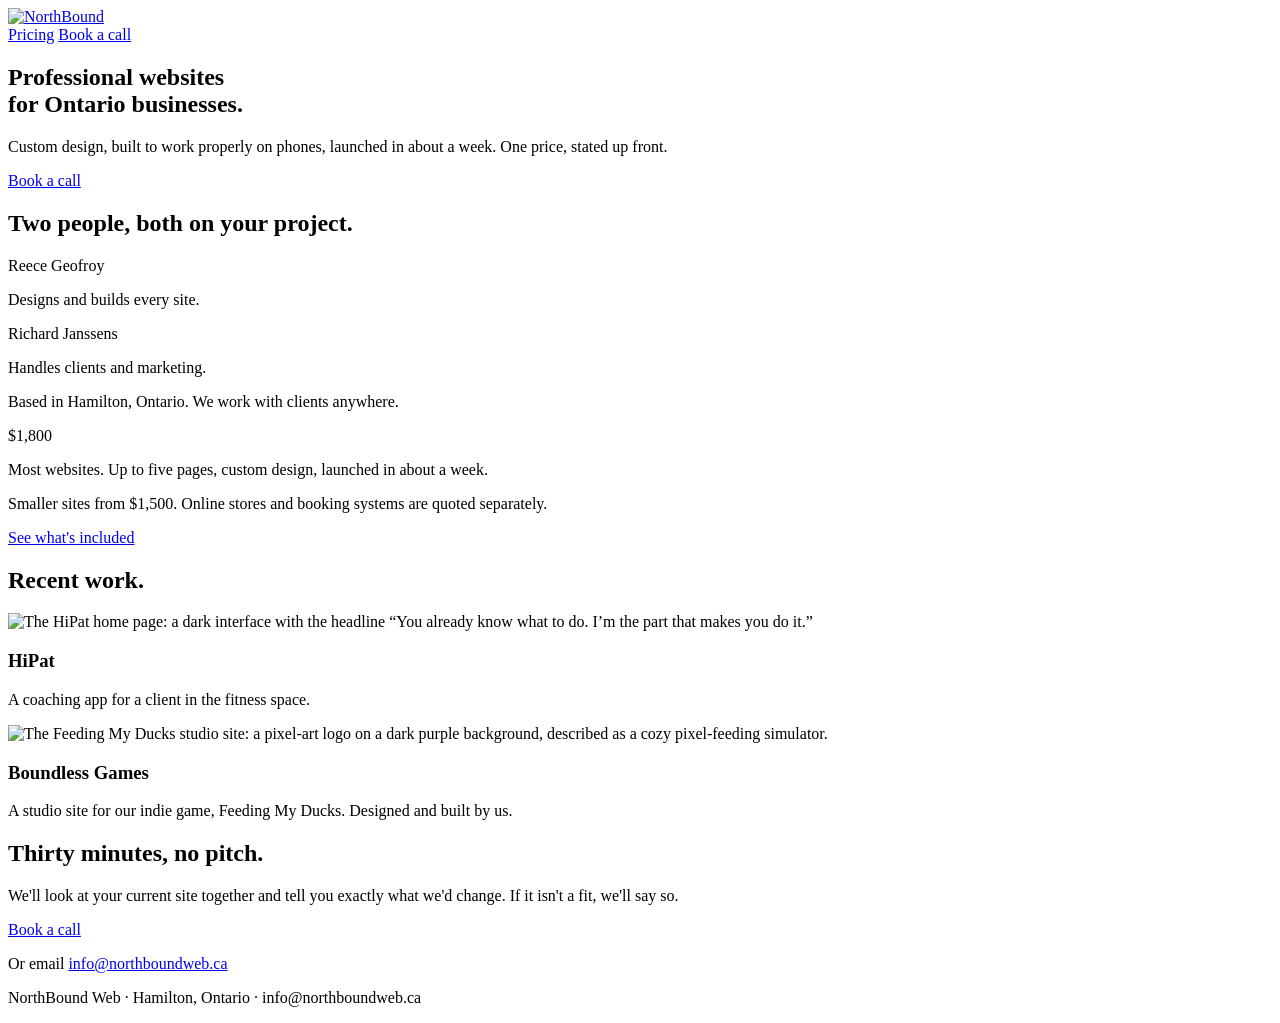
==== site/index.html @ d2908b9c "Production build: static site for northboundweb.ca Rebuild of the design-tool export into a deployab" ====
<!DOCTYPE html>
<html lang="en">
<head>
<meta charset="utf-8">
<meta name="viewport" content="width=device-width, initial-scale=1">

<title>NorthBound Web — Professional websites for Ontario businesses</title>
<meta name="description" content="NorthBound builds professional websites for Ontario businesses. Custom design, works properly on phones, launched in about a week. $1,800 for up to five pages.">
<link rel="canonical" href="https://northboundweb.ca/">

<meta property="og:type" content="website">
<meta property="og:site_name" content="NorthBound Web">
<meta property="og:locale" content="en_CA">
<meta property="og:url" content="https://northboundweb.ca/">
<meta property="og:title" content="NorthBound Web — Professional websites for Ontario businesses">
<meta property="og:description" content="NorthBound builds professional websites for Ontario businesses. Custom design, works properly on phones, launched in about a week. $1,800 for up to five pages.">
<meta property="og:image" content="https://northboundweb.ca/assets/img/og-image.png">
<meta property="og:image:width" content="1200">
<meta property="og:image:height" content="630">
<meta property="og:image:alt" content="NorthBound Web — professional websites for Ontario businesses. $1,800.">
<meta name="twitter:card" content="summary_large_image">
<meta name="twitter:title" content="NorthBound Web — Professional websites for Ontario businesses">
<meta name="twitter:description" content="NorthBound builds professional websites for Ontario businesses. Custom design, works properly on phones, launched in about a week. $1,800 for up to five pages.">
<meta name="twitter:image" content="https://northboundweb.ca/assets/img/og-image.png">

<meta name="theme-color" content="#F6F4EE">
<link rel="icon" type="image/svg+xml" href="/favicon.svg">
<link rel="icon" type="image/png" sizes="512x512" href="/assets/img/favicon-512.png">
<link rel="alternate icon" href="/favicon.ico" sizes="any">
<link rel="apple-touch-icon" href="/apple-touch-icon.png">

<link rel="preload" href="/assets/fonts/fraunces-var-latin.woff2" as="font" type="font/woff2" crossorigin>
<link rel="preload" href="/assets/fonts/inter-var-latin.woff2" as="font" type="font/woff2" crossorigin>
<link rel="stylesheet" href="/assets/css/site.css">
<script>document.documentElement.className += ' js';</script>
</head>
<body>

<header class="site-header">
  <div class="container site-header__inner">
    <a class="site-header__logo" href="/" aria-label="NorthBound, home"><img src="/assets/img/wordmark.svg" alt="NorthBound" width="191" height="42"></a>
    <nav class="site-nav" aria-label="Main">
      <a class="site-nav__link" href="/pricing">Pricing</a>
      <a class="btn btn--accent btn--compact" href="https://calendly.com/richard-northboundweb/30min">Book a call</a>
    </nav>
  </div>
</header>

<main>

  <section class="section">
    <div class="container section__body--hero" data-rise>
      <h1 class="hero__title">Professional websites<br>for Ontario businesses.</h1>
      <p class="lede">Custom design, built to work properly on phones, launched in about a week. One price, stated up front.</p>
      <a class="btn btn--accent" href="https://calendly.com/richard-northboundweb/30min">Book a call</a>
    </div>
  </section>

  <section class="section section--rule-top section--rule-bottom" aria-labelledby="people-title">
    <div class="container section__body" data-rise>
      <h2 class="section__title" id="people-title">Two people, both on your project.</h2>
      <div class="grid grid--people">
        <div>
          <p class="person__name">Reece Geofroy</p>
          <p class="person__role">Designs and builds every site.</p>
        </div>
        <div>
          <p class="person__name">Richard Janssens</p>
          <p class="person__role">Handles clients and marketing.</p>
        </div>
      </div>
      <p class="note note--spaced">Based in Hamilton, Ontario. We work with clients anywhere.</p>
    </div>
  </section>

  <section class="band" aria-labelledby="price-title">
    <div class="container section__body" data-rise>
      <p class="price" id="price-title">$1,800</p>
      <p class="lede lede--tight">Most websites. Up to five pages, custom design, launched in about a week.</p>
      <p class="lede lede--dim measure-52">Smaller sites from $1,500. Online stores and booking systems are quoted separately.</p>
      <a class="link-quiet" href="/pricing">See what's included</a>
    </div>
  </section>

  <section class="section section--rule-bottom" aria-labelledby="work-title">
    <div class="container container--wide section__body--wide bleed" data-rise>
      <h2 class="section__title" id="work-title">Recent work.</h2>
      <div class="grid grid--work">

        <article>
          <picture>
            <source type="image/webp" srcset="/assets/img/work-hipat-800.webp 800w, /assets/img/work-hipat-1200.webp 1200w" sizes="(min-width: 760px) 50vw, 100vw">
            <img class="project__image" src="/assets/img/work-hipat.jpg" width="1200" height="631" loading="lazy" decoding="async" alt="The HiPat home page: a dark interface with the headline “You already know what to do. I’m the part that makes you do it.”">
          </picture>
          <h3 class="project__title">HiPat</h3>
          <p class="project__body">A coaching app for a client in the fitness space.</p>
        </article>

        <article>
          <picture>
            <source type="image/webp" srcset="/assets/img/work-feeding-my-ducks-800.webp 800w, /assets/img/work-feeding-my-ducks-1200.webp 1200w" sizes="(min-width: 760px) 50vw, 100vw">
            <img class="project__image" src="/assets/img/work-feeding-my-ducks.jpg" width="1200" height="625" loading="lazy" decoding="async" alt="The Feeding My Ducks studio site: a pixel-art logo on a dark purple background, described as a cozy pixel-feeding simulator.">
          </picture>
          <h3 class="project__title">Boundless Games</h3>
          <p class="project__body">A studio site for our indie game, Feeding My Ducks. Designed and built by us.</p>
        </article>

      </div>
    </div>
  </section>

  <section class="band" aria-labelledby="cta-title">
    <div class="container section__body" data-rise>
      <h2 class="section__title" id="cta-title">Thirty minutes, no pitch.</h2>
      <p class="lede measure-50">We'll look at your current site together and tell you exactly what we'd change. If it isn't a fit, we'll say so.</p>
      <div class="cta-row">
        <a class="btn btn--paper" href="https://calendly.com/richard-northboundweb/30min">Book a call</a>
        <p>Or email <a class="link-quiet" href="mailto:info@northboundweb.ca">info@northboundweb.ca</a></p>
      </div>
    </div>
  </section>

</main>

<footer class="site-footer">
  <div class="container site-footer__inner">
    <p>NorthBound Web · Hamilton, Ontario · info@northboundweb.ca</p>
  </div>
</footer>

<script src="/assets/js/reveal.js" defer></script>
</body>
</html>
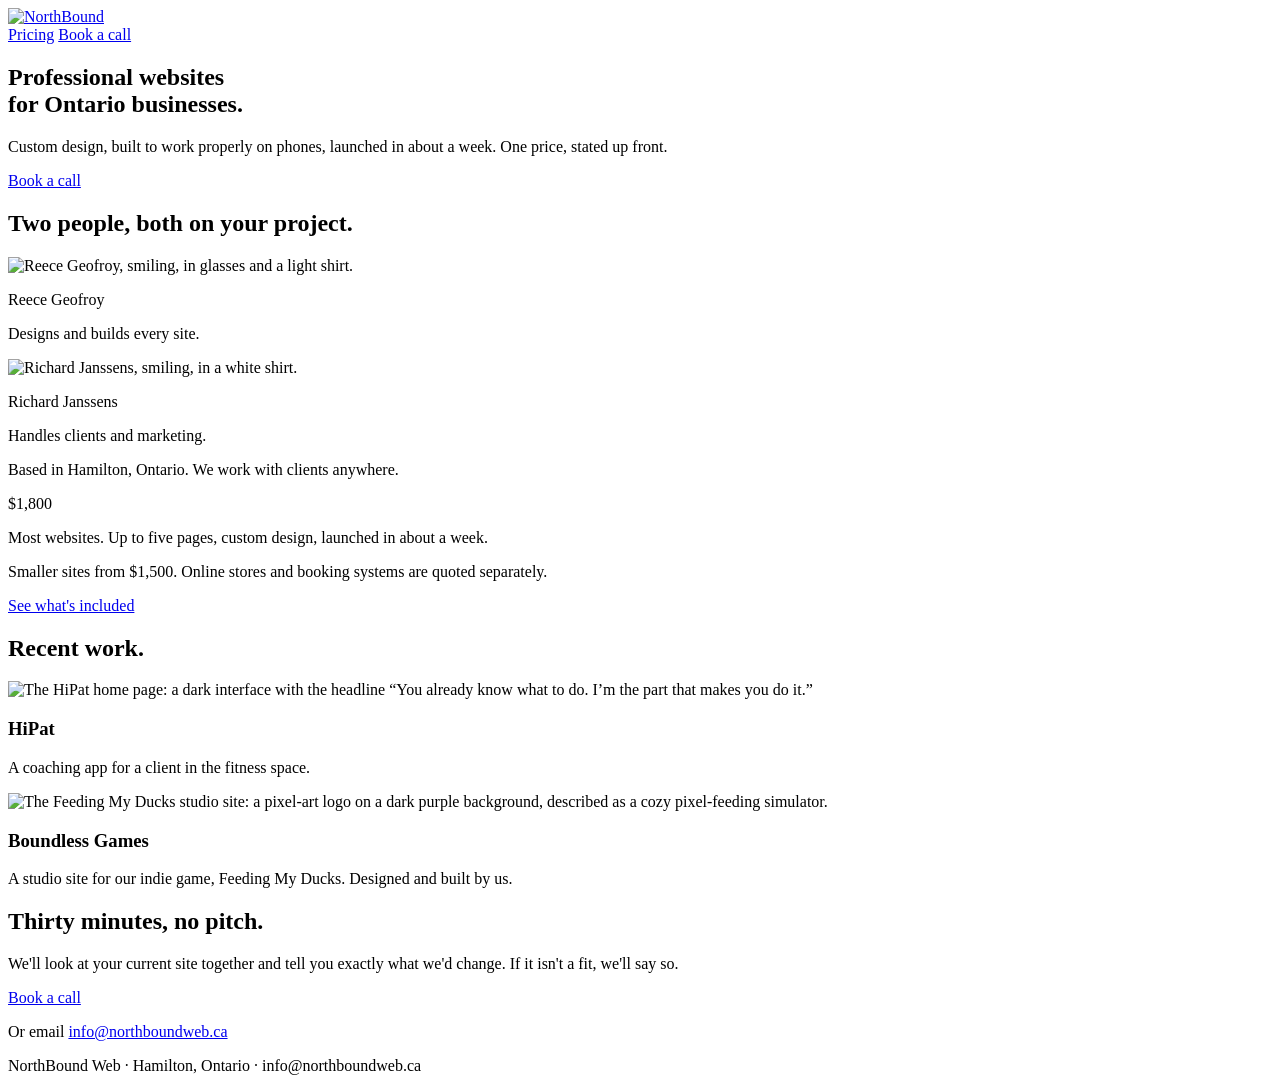
==== commit 59f3001d: "Add both headshots to the people section Richard's photo arrived (team/Richard.jpg), so both photos " ====
--- a/site/index.html
+++ b/site/index.html
@@ -61,10 +61,18 @@
       <h2 class="section__title" id="people-title">Two people, both on your project.</h2>
       <div class="grid grid--people">
         <div>
+          <picture class="person__figure">
+            <source type="image/webp" srcset="/assets/img/reece-geofroy-400.webp 400w, /assets/img/reece-geofroy-600.webp 600w" sizes="200px">
+            <img class="person__photo" src="/assets/img/reece-geofroy.jpg" width="400" height="500" loading="lazy" decoding="async" alt="Reece Geofroy, smiling, in glasses and a light shirt.">
+          </picture>
           <p class="person__name">Reece Geofroy</p>
           <p class="person__role">Designs and builds every site.</p>
         </div>
         <div>
+          <picture class="person__figure">
+            <source type="image/webp" srcset="/assets/img/richard-janssens-400.webp 400w, /assets/img/richard-janssens-600.webp 600w" sizes="200px">
+            <img class="person__photo" src="/assets/img/richard-janssens.jpg" width="400" height="500" loading="lazy" decoding="async" alt="Richard Janssens, smiling, in a white shirt.">
+          </picture>
           <p class="person__name">Richard Janssens</p>
           <p class="person__role">Handles clients and marketing.</p>
         </div>
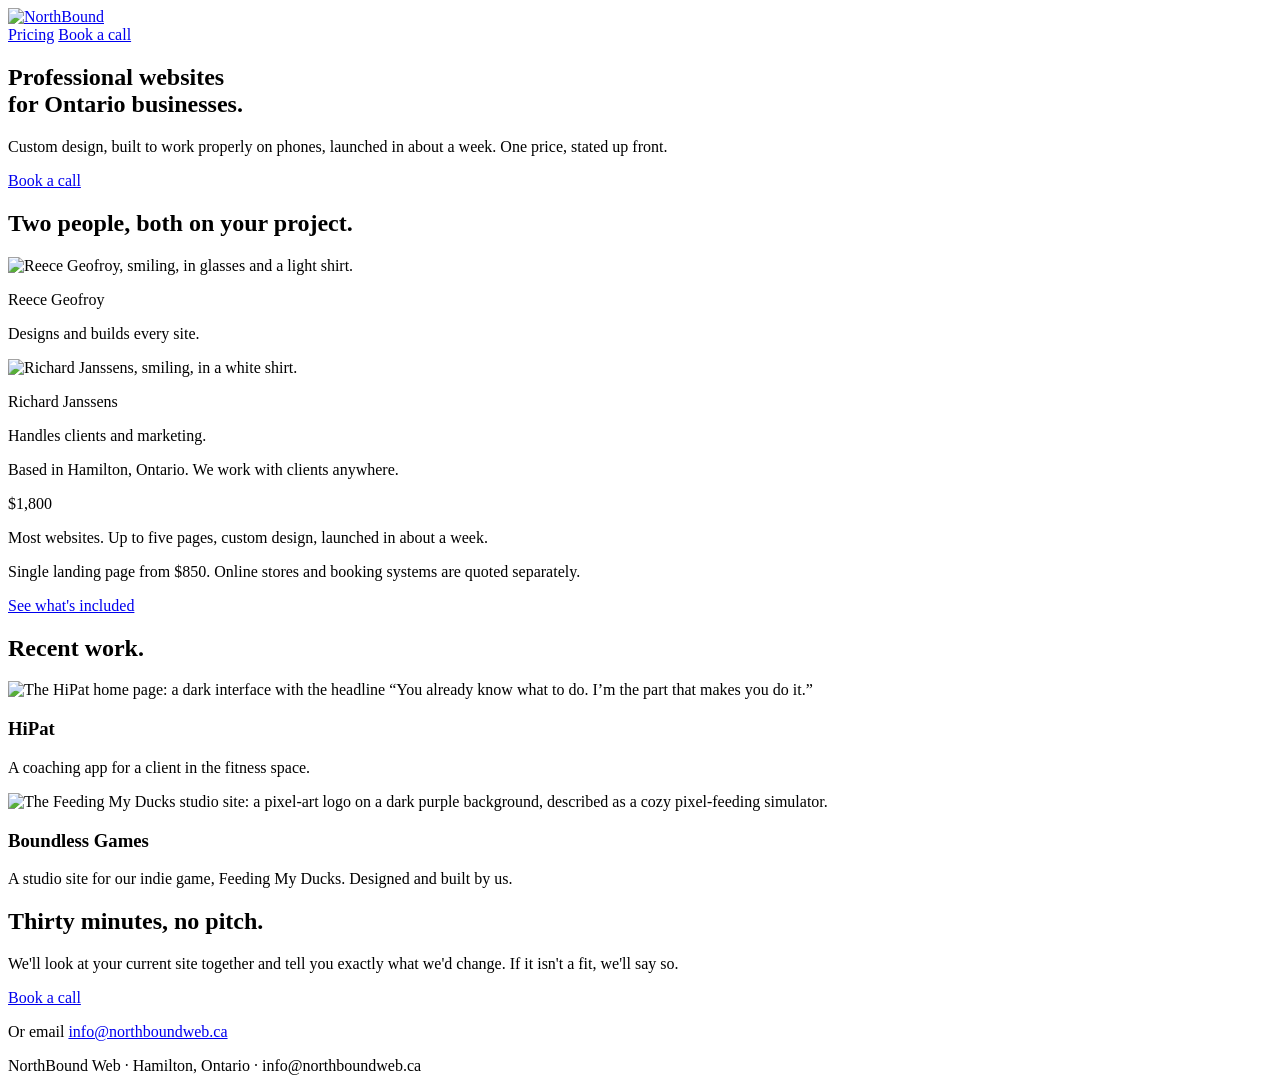
==== commit 26b1c0a6: "Replace the Essential tier with an $850 Landing page New tier ladder: Landing page $850 / Website $1" ====
--- a/site/index.html
+++ b/site/index.html
@@ -70,8 +70,8 @@
         </div>
         <div>
           <picture class="person__figure">
-            <source type="image/webp" srcset="/assets/img/richard-janssens-400.webp 400w, /assets/img/richard-janssens-600.webp 600w" sizes="200px">
-            <img class="person__photo" src="/assets/img/richard-janssens.jpg" width="400" height="500" loading="lazy" decoding="async" alt="Richard Janssens, smiling, in a white shirt.">
+            <source type="image/webp" srcset="/assets/img/richard-janssens-v2-400.webp 400w, /assets/img/richard-janssens-v2-600.webp 600w" sizes="200px">
+            <img class="person__photo" src="/assets/img/richard-janssens-v2.jpg" width="400" height="500" loading="lazy" decoding="async" alt="Richard Janssens, smiling, in a white shirt.">
           </picture>
           <p class="person__name">Richard Janssens</p>
           <p class="person__role">Handles clients and marketing.</p>
@@ -85,7 +85,7 @@
     <div class="container section__body" data-rise>
       <p class="price" id="price-title">$1,800</p>
       <p class="lede lede--tight">Most websites. Up to five pages, custom design, launched in about a week.</p>
-      <p class="lede lede--dim measure-52">Smaller sites from $1,500. Online stores and booking systems are quoted separately.</p>
+      <p class="lede lede--dim measure-52">Single landing page from $850. Online stores and booking systems are quoted separately.</p>
       <a class="link-quiet" href="/pricing">See what's included</a>
     </div>
   </section>
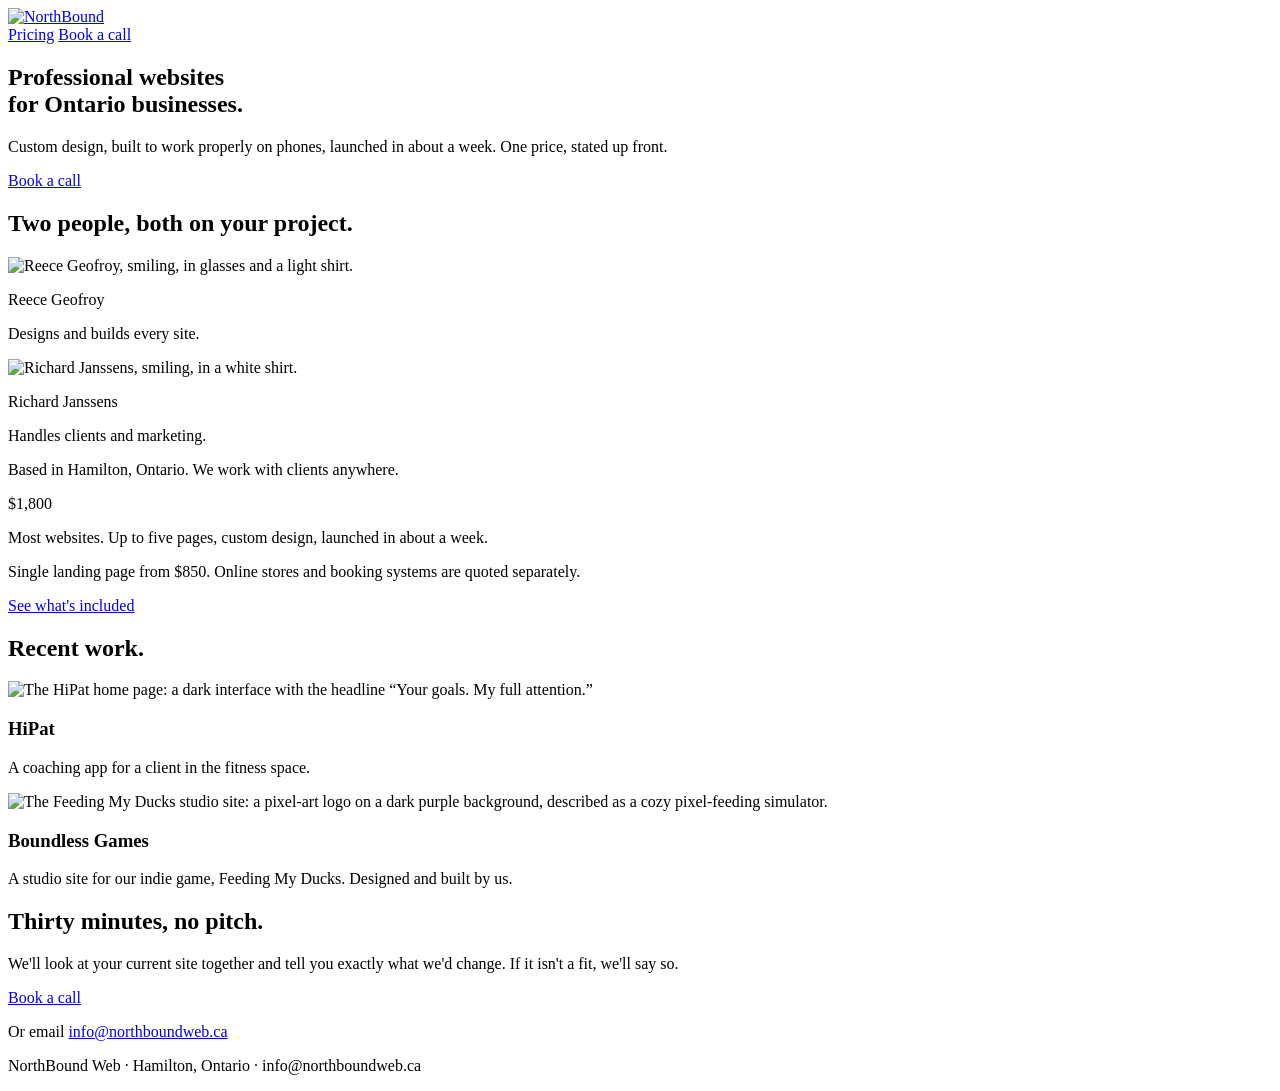
==== commit fb23a4d0: "Replace the HiPat work tile with the new landing page screenshot New source is 2.084:1 against the t" ====
--- a/site/index.html
+++ b/site/index.html
@@ -97,8 +97,8 @@
 
         <article>
           <picture>
-            <source type="image/webp" srcset="/assets/img/work-hipat-800.webp 800w, /assets/img/work-hipat-1200.webp 1200w" sizes="(min-width: 760px) 50vw, 100vw">
-            <img class="project__image" src="/assets/img/work-hipat.jpg" width="1200" height="631" loading="lazy" decoding="async" alt="The HiPat home page: a dark interface with the headline “You already know what to do. I’m the part that makes you do it.”">
+            <source type="image/webp" srcset="/assets/img/work-hipat-v2-800.webp 800w, /assets/img/work-hipat-v2-1200.webp 1200w" sizes="(min-width: 760px) 50vw, 100vw">
+            <img class="project__image" src="/assets/img/work-hipat-v2.jpg" width="1200" height="631" loading="lazy" decoding="async" alt="The HiPat home page: a dark interface with the headline “Your goals. My full attention.”">
           </picture>
           <h3 class="project__title">HiPat</h3>
           <p class="project__body">A coaching app for a client in the fitness space.</p>
